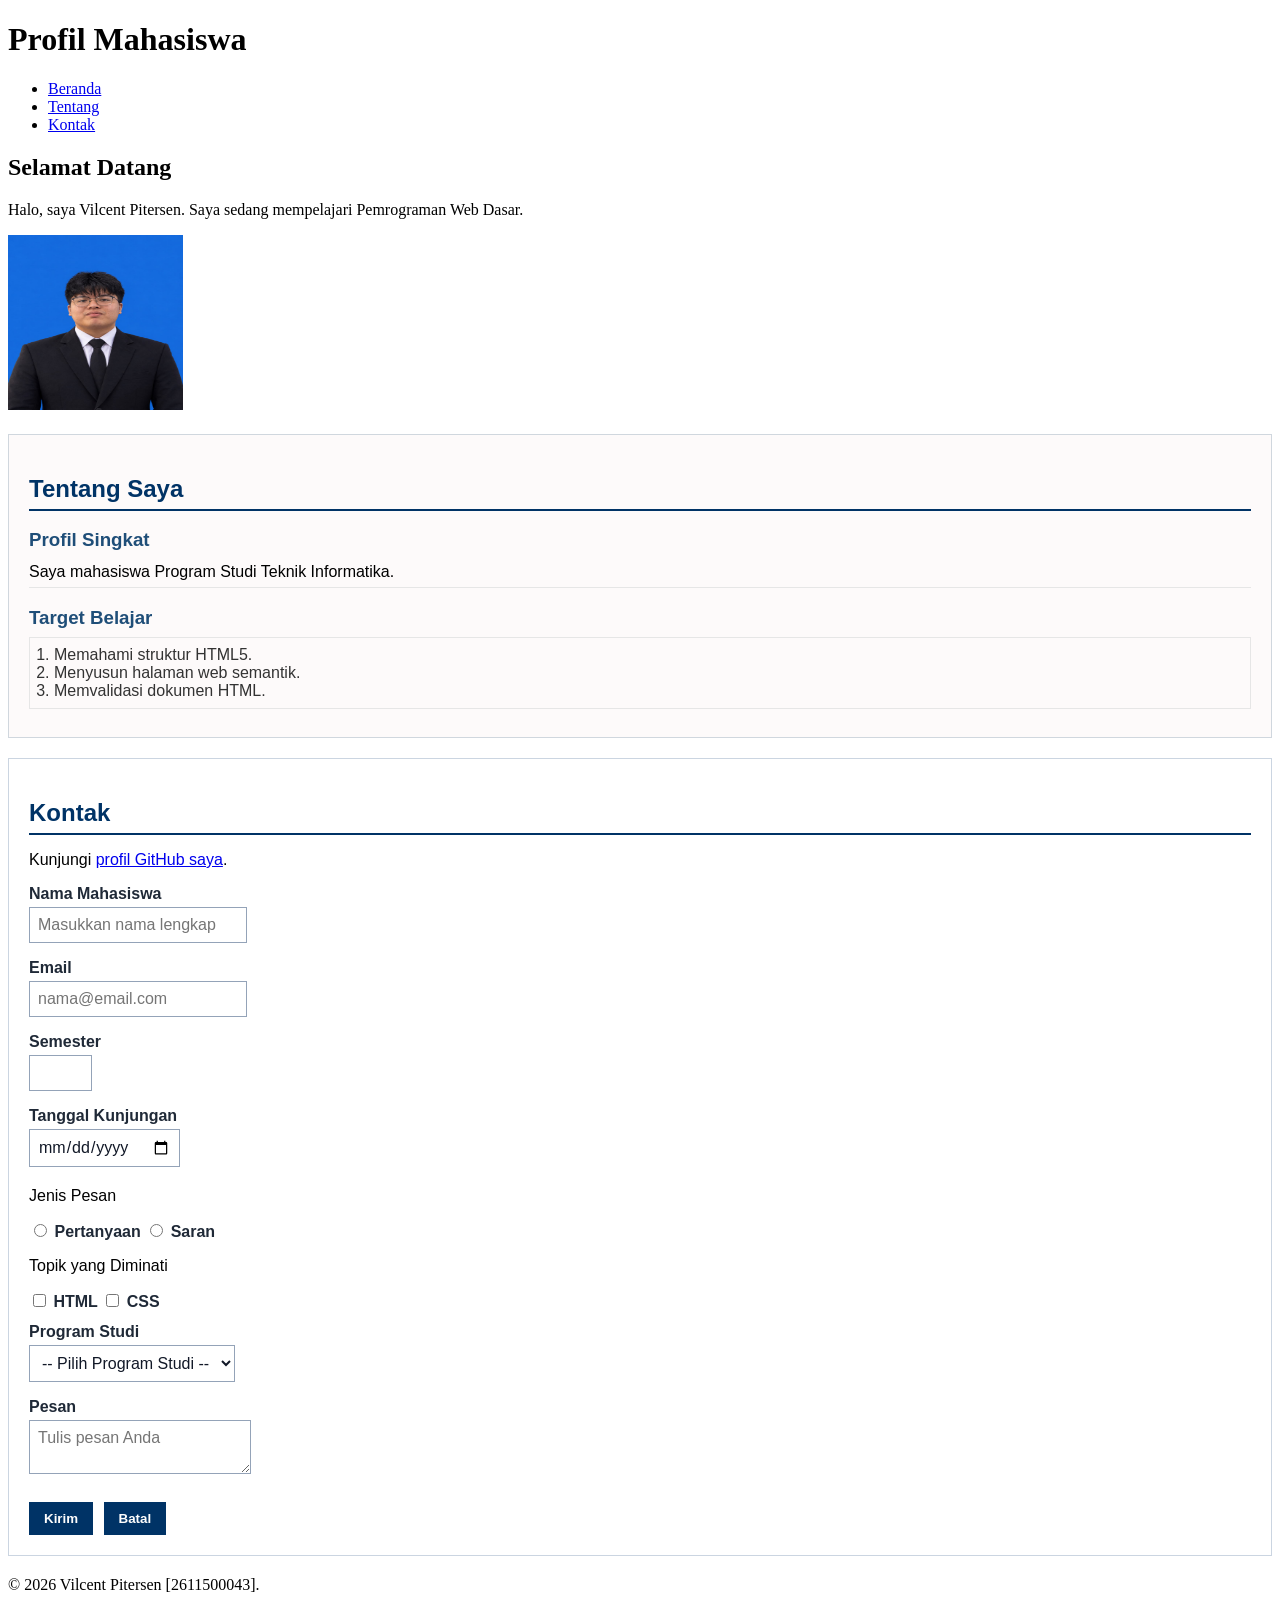
==== pertemuan 03/index.html @ 2f311cc6 "✓ Menyalin baseline P2 ke pertemuan 03 ✓ Menambahkan struktur formulir P3 ✓ Menambahkan atribut vali" ====
<!doctype html>
<html lang="id">

<head>
    <meta charset="UTF-8" />
    <meta name="viewport" content="width=device-width, initial-scale=1.0" />
    <title>Profil Mahasiswa</title>
    <style>
        #about {
            background-color: #fdfafa;
            border: 1px solid #d0d7de;
            padding: 20px;
            margin: 20px 0;
            font-family: Arial, sans-serif;
        }

        #about h2 {
            color: #003366;
            border-bottom: 2px solid #003366;
            padding-bottom: 6px;
            margin-bottom: 16px;
        }

        #about h3 {
            color: #1f4e78;
            margin-bottom: 6px;
        }

        #about p {
            margin: 6px 0;
            padding: 6px 0;
            border-bottom: 1px solid #e6e6e6;
        }

        #about ol {
            color: #333333;
            margin: 8px 0;
            padding: 8px 24px;
            border: 1px solid #e6e6e6;
        }

        #contact {
            background-color: #ffffff;
            border: 1px solid #cbd5e1;
            padding: 20px;
            margin: 20px 0;
            font-family: Arial, sans-serif;
        }

        #contact h2 {
            color: #003366;
            border-bottom: 2px solid #003366;
            padding-bottom: 6px;
            margin-bottom: 16px;
        }

        .form-group {
            margin: 12px 0;
        }

        #contact label {
            color: #1f2937;
            font-weight: bold;
        }

        .input-form {
            background-color: #ffffff;
            color: #111827;
            font-family: Arial, sans-serif;
            font-size: 16px;
            padding: 8px;
            margin: 4px 0;
            border: 1px solid #94a3b8;
        }

        #contact button {
            background-color: #003366;
            color: #fdfdfd;
            font-weight: bold;
            padding: 8px 14px;
            margin: 8px 6px 0 0;
            border: 1px solid #003366;
        }
    </style>
</head>

<body>
    <header>
        <h1>Profil Mahasiswa</h1>
        <nav>
            <ul>
                <li><a href="#home">Beranda</a></li>
                <li><a href="#about">Tentang</a></li>
                <li><a href="#contact">Kontak</a></li>
            </ul>
        </nav>
    </header>
    <main>
        <section id="home">
            <h2>Selamat Datang</h2>
            <p>Halo, saya Vilcent Pitersen. Saya sedang mempelajari Pemrograman Web Dasar.</p>
            <img src="img/foto-profil.jpeg" alt="Foto profil Vilcent Pitersen" width="175" height="175" />
        </section>
        <section id="about">
            <h2>Tentang Saya</h2>
            <article>
                <h3>Profil Singkat</h3>
                <p>Saya mahasiswa Program Studi Teknik Informatika.</p>
                <h3>Target Belajar</h3>
                <ol>
                    <li>Memahami struktur HTML5.</li>
                    <li>Menyusun halaman web semantik.</li>
                    <li>Memvalidasi dokumen HTML.</li>
                </ol>
            </article>
        </section>
        <section id="contact">
            <h2>Kontak</h2>
            <p>Kunjungi <a href="https://github.com/vilcentp/2611500043-PWD-TI1J-2627G.git">profil GitHub
                    saya</a>.</p>
            <form action="index.html" method="get">
                <div class="form-group">
                    <label for="nama">Nama Mahasiswa</label><br />
                    <input class="input-form" type="text" id="nama" name="nama" placeholder="Masukkan nama lengkap"
                        minlength="3" maxlength="50" required />
                </div>
                <div class="form-group">
                    <label for="email">Email</label><br />
                    <input class="input-form" type="email" id="email" name="email" placeholder="nama@email.com"
                        required />
                </div>
                <div class="form-group">
                    <label for="semester">Semester</label><br />
                    <input class="input-form" type="number" id="semester" name="semester" min="1" max="14" required />
                </div>
                <div class="form-group">
                    <label for="tanggal">Tanggal Kunjungan</label><br />
                    <input class="input-form" type="date" id="tanggal" name="tanggal" required />
                </div>
                <div class="form-group">
                    <p>Jenis Pesan</p>
                    <input type="radio" id="pertanyaan" name="jenis_pesan" value="pertanyaan" required />
                    <label for="pertanyaan">Pertanyaan</label>
                    <input type="radio" id="saran" name="jenis_pesan" value="saran" />
                    <label for="saran">Saran</label>
                </div>
                <div class="form-group">
                    <p>Topik yang Diminati</p>
                    <input type="checkbox" id="minat-html" name="minat" value="HTML" />
                    <label for="minat-html">HTML</label>
                    <input type="checkbox" id="minat-css" name="minat" value="CSS" />
                    <label for="minat-css">CSS</label>
                </div>
                <div class="form-group">
                    <label for="prodi">Program Studi</label><br />
                    <select class="input-form" id="prodi" name="prodi" required>
                        <option value="">-- Pilih Program Studi --</option>
                        <option value="SI">Sistem Informasi</option>
                        <option value="TI">Teknik Informatika</option>
                    </select>
                </div>
                <div class="form-group">
                    <label for="pesan">Pesan</label><br />
                    <textarea class="input-form" id="pesan" name="pesan" maxlength="300" placeholder="Tulis pesan Anda"
                        required></textarea>
                </div>
                <button type="submit">Kirim</button>
                <button type="reset">Batal</button>
            </form>
        </section>
    </main>
    <footer>
        <p>&copy; 2026 Vilcent Pitersen [2611500043].</p>
    </footer>
</body>

</html>
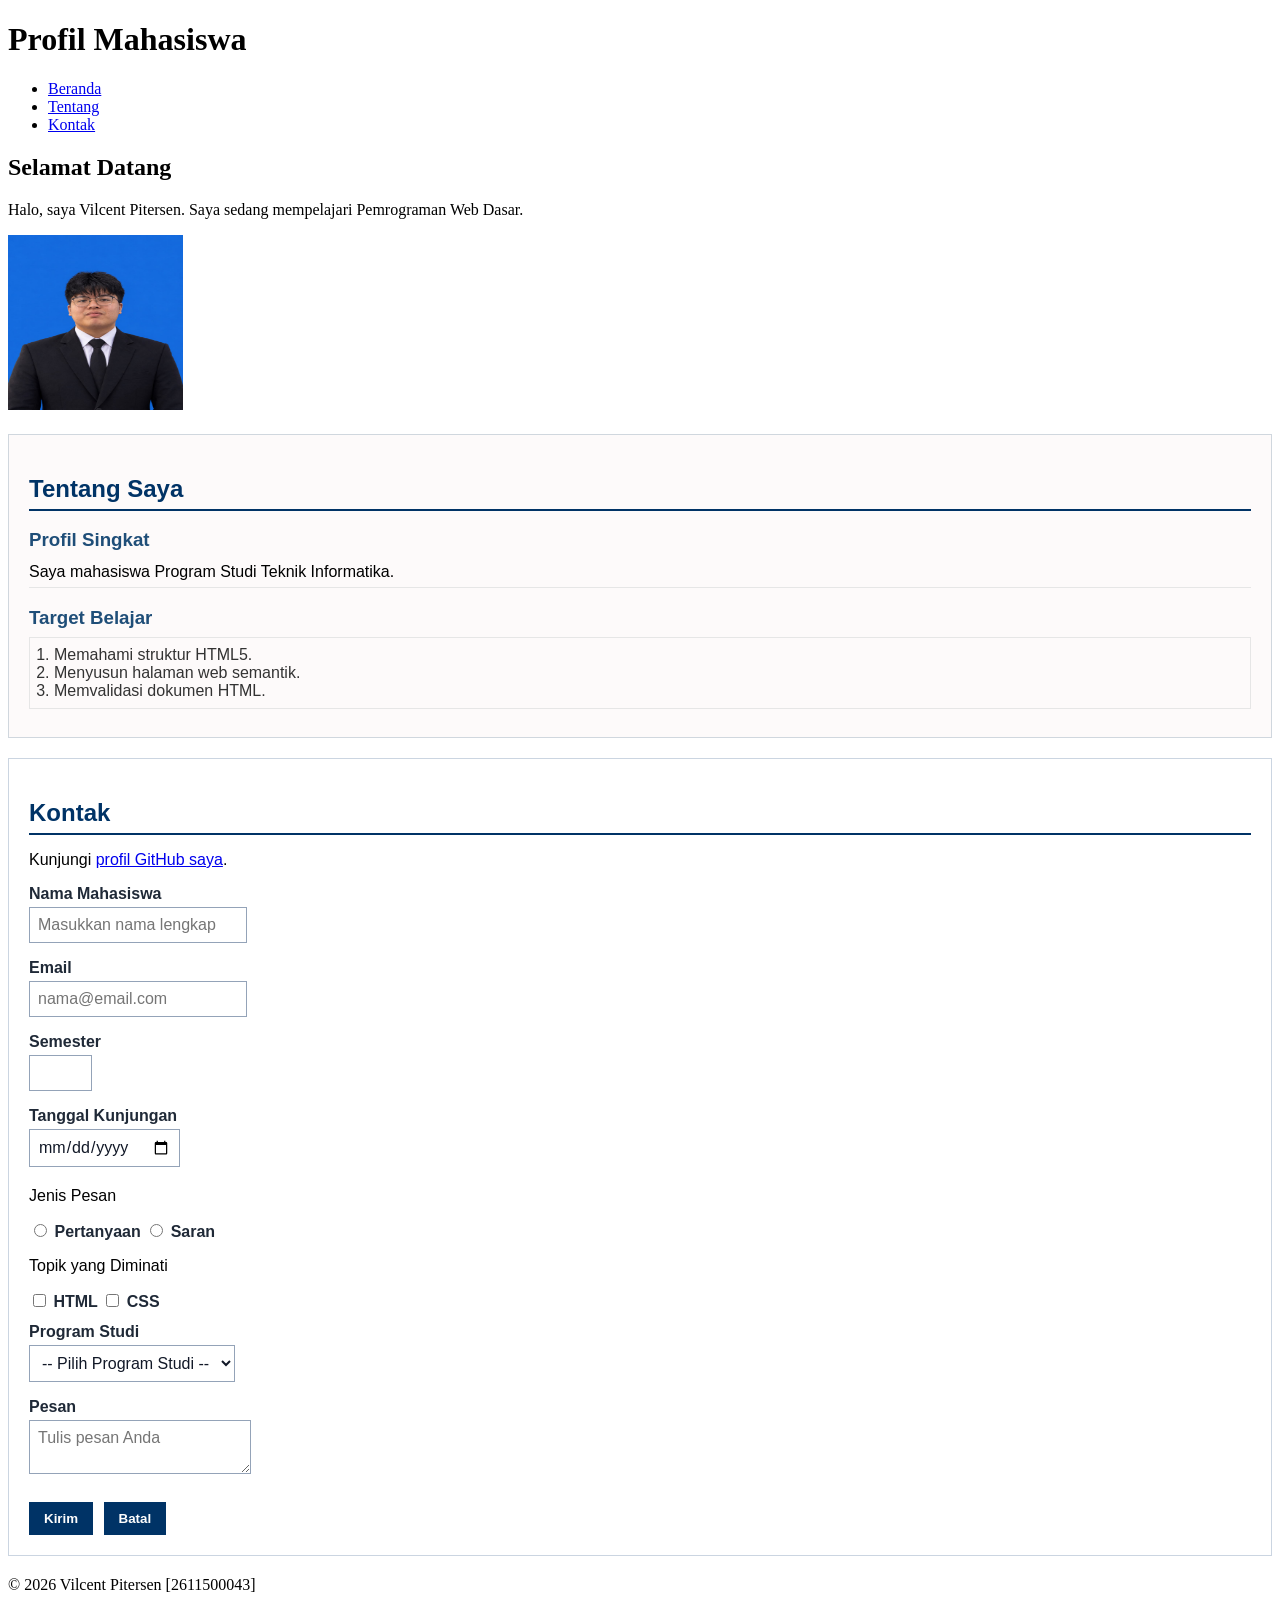
==== commit 2836e302: "✓ Menyalin baseline P2 ke pertemuan 03 ✓ Menambahkan struktur formulir P3 ✓ Menambahkan atribut vali" ====
--- a/pertemuan 03/index.html
+++ b/pertemuan 03/index.html
@@ -170,7 +170,7 @@
         </section>
     </main>
     <footer>
-        <p>&copy; 2026 Vilcent Pitersen [2611500043].</p>
+        <p>&copy; 2026 Vilcent Pitersen [2611500043]</p>
     </footer>
 </body>
 
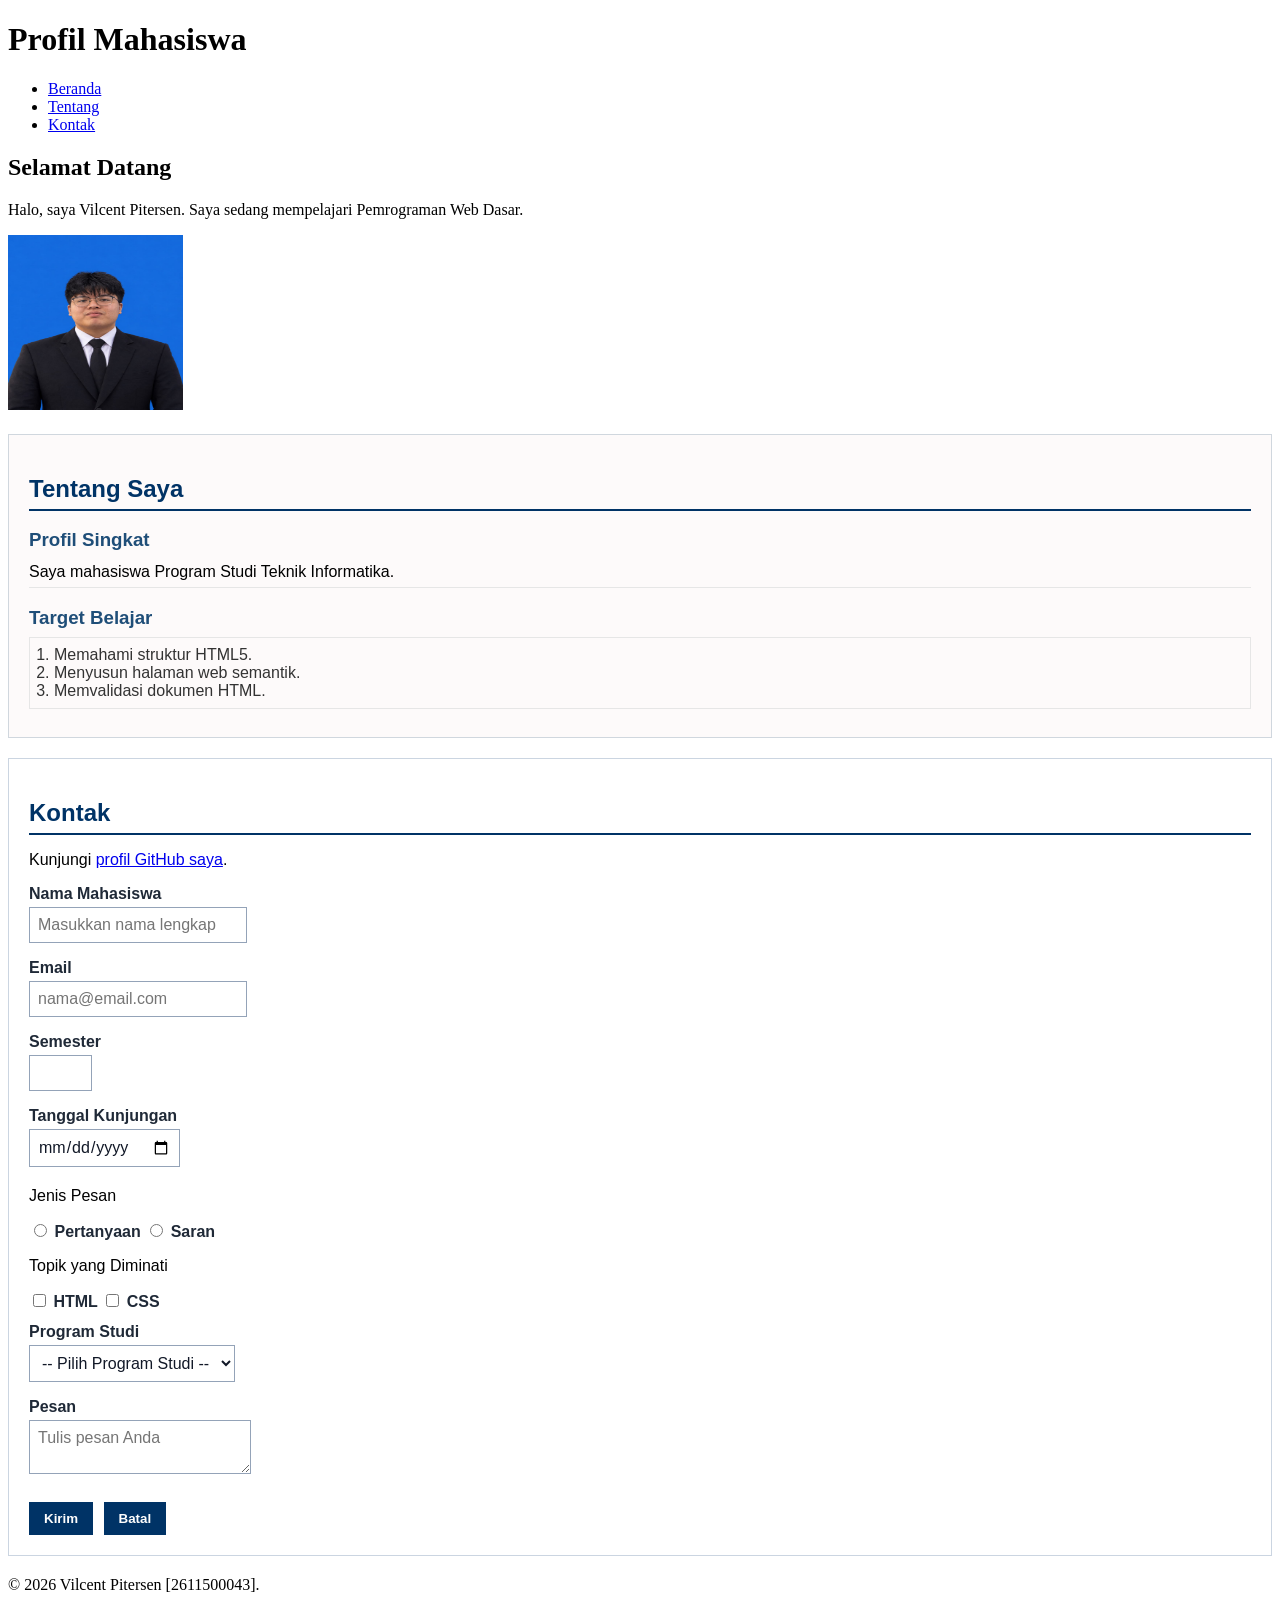
==== commit f966e95b: "✓ Menyalin baseline P2 ke pertemuan 03 ✓ Menambahkan struktur formulir P3 ✓ Menambahkan atribut vali" ====
--- a/pertemuan 03/index.html
+++ b/pertemuan 03/index.html
@@ -170,7 +170,7 @@
         </section>
     </main>
     <footer>
-        <p>&copy; 2026 Vilcent Pitersen [2611500043]</p>
+        <p>&copy; 2026 Vilcent Pitersen [2611500043].</p>
     </footer>
 </body>
 
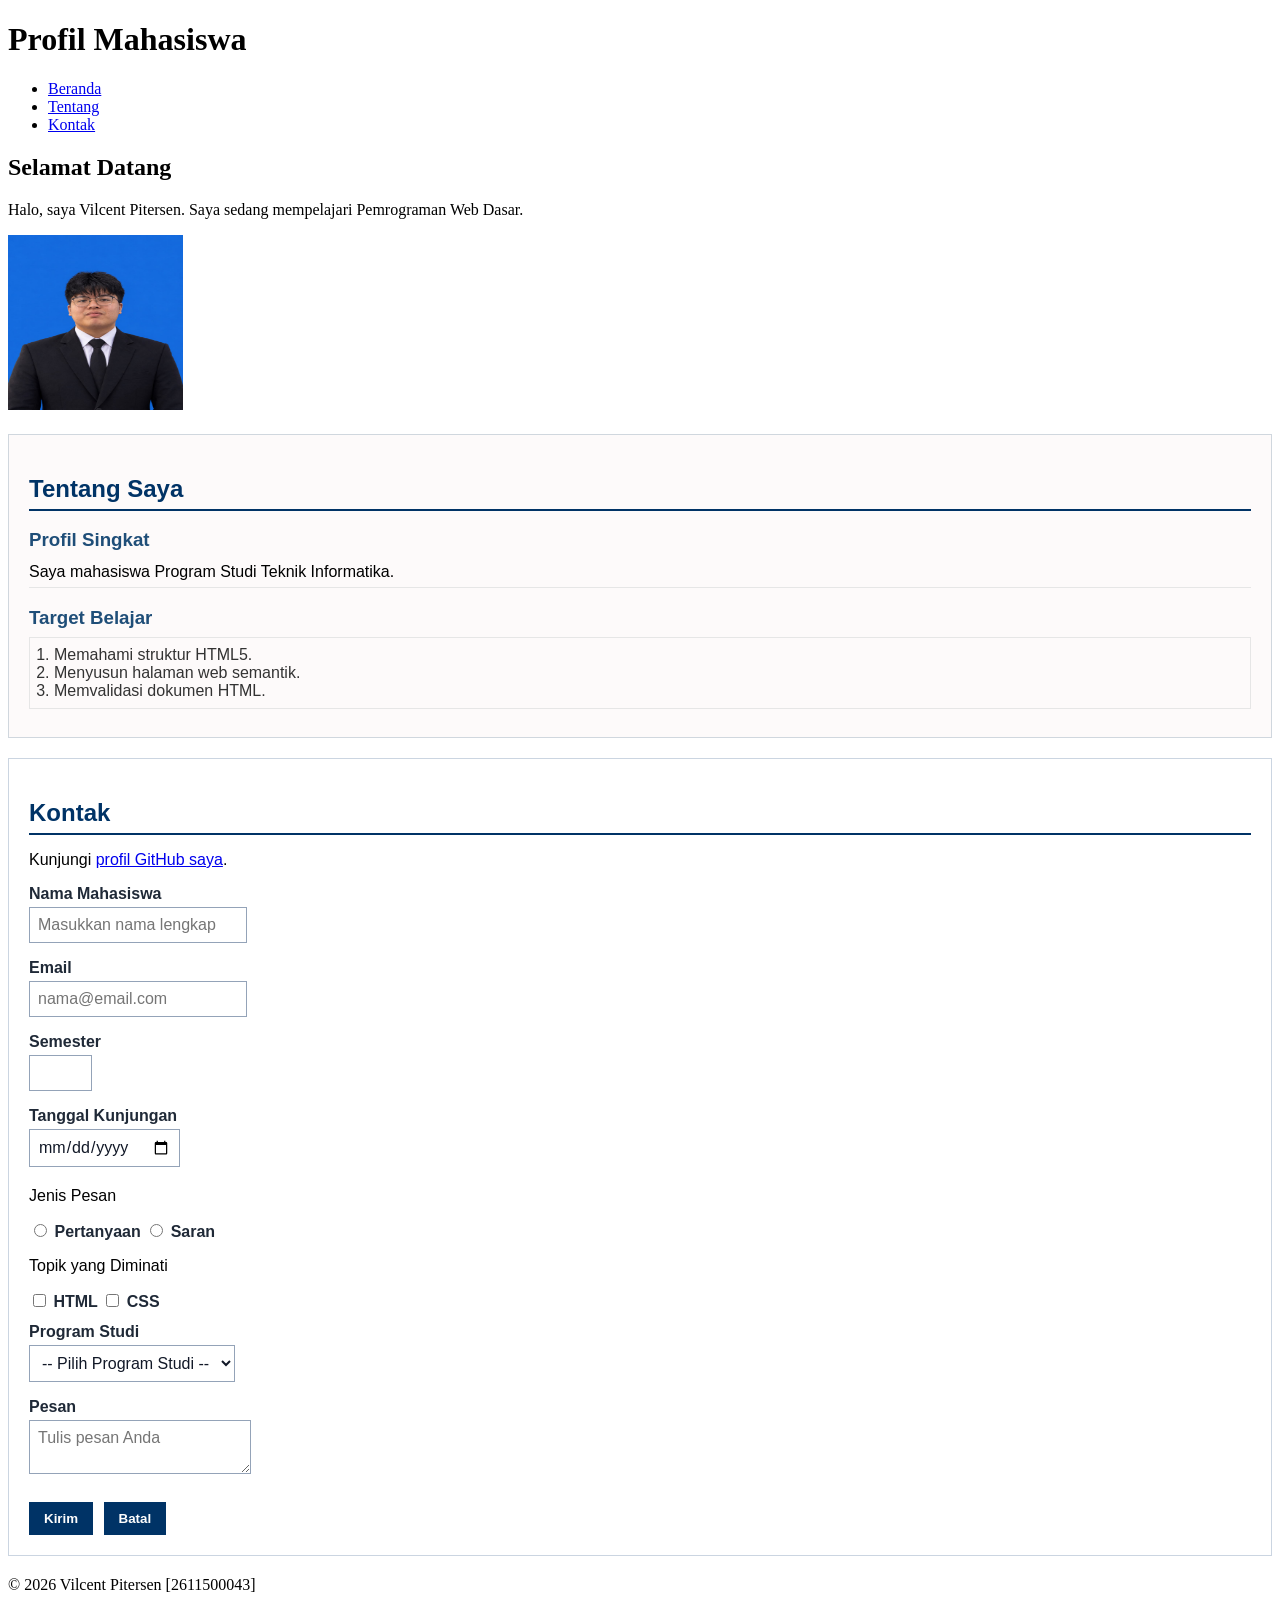
==== commit e70b2976: "✓ Menyalin baseline P2 ke pertemuan 03 ✓ Menambahkan struktur formulir P3 ✓ Menambahkan atribut vali" ====
--- a/pertemuan 03/index.html
+++ b/pertemuan 03/index.html
@@ -170,7 +170,7 @@
         </section>
     </main>
     <footer>
-        <p>&copy; 2026 Vilcent Pitersen [2611500043].</p>
+        <p>&copy; 2026 Vilcent Pitersen [2611500043]</p>
     </footer>
 </body>
 
